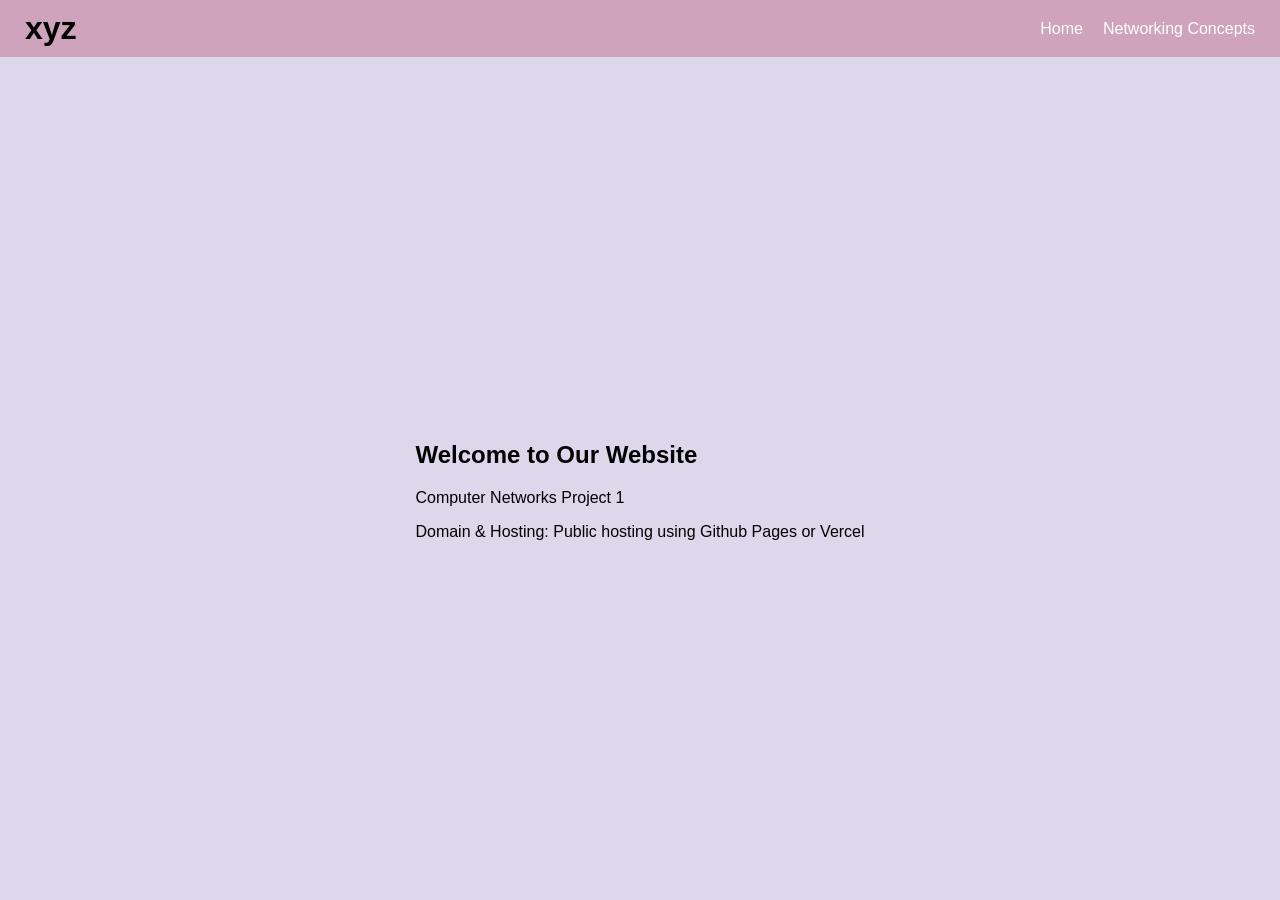
==== index.html @ 479d32f5 "skeleton file" ====
<!DOCTYPE html>
<html lang="en">
<head>
    <meta charset="UTF-8">
    <meta name="viewport" content="width=device-width, initial-scale=1.0">
    <link rel="stylesheet" href="main.css">
    <title>Project1</title>
</head>

<body>
    <header class= "landing-header" role="banner">
        <h1 class="landing-title">xyz</h1>
        <nav class="landing-nav" role="navigation">
            <ul class="landing-nav-list">
                <li class="landing-nav-item"><a href="index.html">Home</a></li>
                <li class="landing-nav-item"><a href="networking.html">Networking Concepts</a></li>
            </ul>
        </nav>
    </header>

    <main class="landing-page" role="main">
      <section id="home" class="section">
        <h1>Welcome to Our Website</h1>
        <p>Computer Networks Project 1</p>
        <p>Domain & Hosting: Public hosting using Github Pages or Vercel</p>
        

        <div class="card">
            <h3></h3>
        </div>



        </section>
    
    
    
    
    
    
    </main>
</body> 
</html>
---- main.css ----
* {
  box-sizing: border-box;
}


body {
  margin: 0;
  font-family: Arial, sans-serif;
  background-color: #ddd7eb;
}

.landing-header {
  background-color: rgb(208, 163, 188);
  display: flex;
  justify-content: space-evenly;
  align-items: center;
  position: fixed;
  width: 100%;
  top: 0;
  padding: 10px 25px;
  z-index: 100;
}
.landing-title {
  margin:0;
  flex: 1;
  min-width: 0;

}
.landing-nav {
  display: flex;
  flex-shrink: 0;
}

.landing-nav-list {
  flex-wrap: wrap;
  list-style: none;
  display: flex;
  gap: 20px;
  margin: 0;
  padding: 0;
  
}

.landing-header a {
  color: white;
  text-decoration: none;
  transition: color 0.3s ease;
  display: flex;
  
  }

.landing-header a:hover {
  color: #dfb6f7;
}

.landing-page {
  display: flex;
  flex-direction: column;
  align-items: center;
  justify-content: center;
  height: 100vh;
}

.landing-page {
  padding-top: 80px;
}
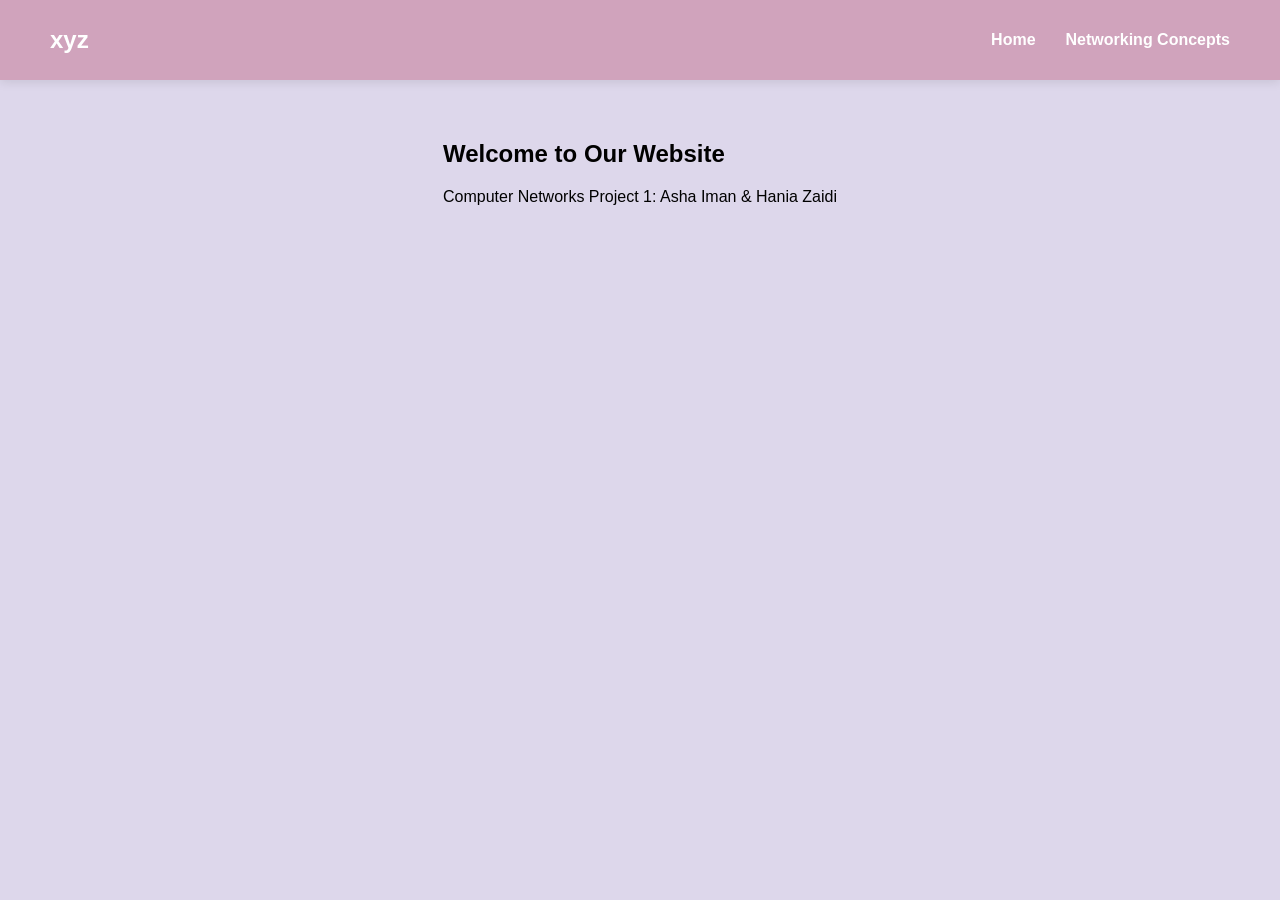
==== commit cf050c35: "html css" ====
--- a/index.html
+++ b/index.html
@@ -21,23 +21,8 @@
     <main class="landing-page" role="main">
       <section id="home" class="section">
         <h1>Welcome to Our Website</h1>
-        <p>Computer Networks Project 1</p>
-        <p>Domain & Hosting: Public hosting using Github Pages or Vercel</p>
-        
-
-        <div class="card">
-            <h3></h3>
-        </div>
-
-
-
-        </section>
-    
-    
-    
-    
-    
-    
+        <p>Computer Networks Project 1: Asha Iman & Hania Zaidi</p>
+      </section>
     </main>
 </body> 
 </html>
--- a/main.css
+++ b/main.css
@@ -2,52 +2,47 @@
   box-sizing: border-box;
 }
 
-
 body {
   margin: 0;
   font-family: Arial, sans-serif;
-  background-color: #ddd7eb;
+  background-color: #ddd7eb; 
+  min-height: 100vh;
 }
 
 .landing-header {
-  background-color: rgb(208, 163, 188);
+  background-color: rgb(208, 163, 188); 
   display: flex;
-  justify-content: space-evenly;
+  justify-content: space-between; 
   align-items: center;
   position: fixed;
   width: 100%;
   top: 0;
-  padding: 10px 25px;
+  left: 0;
+  padding: 0 50px; 
+  height: 80px; 
   z-index: 100;
+  box-shadow: 0 2px 10px rgba(0,0,0,0.1);
 }
+
 .landing-title {
-  margin:0;
-  flex: 1;
-  min-width: 0;
-
-}
-.landing-nav {
-  display: flex;
-  flex-shrink: 0;
+  margin: 0;
+  color: white; 
+  font-size: 1.5rem;
 }
 
 .landing-nav-list {
-  flex-wrap: wrap;
   list-style: none;
   display: flex;
-  gap: 20px;
+  gap: 30px;
   margin: 0;
   padding: 0;
-  
 }
 
 .landing-header a {
   color: white;
   text-decoration: none;
-  transition: color 0.3s ease;
-  display: flex;
-  
-  }
+  font-weight: bold;
+}
 
 .landing-header a:hover {
   color: #dfb6f7;
@@ -57,10 +52,38 @@
   display: flex;
   flex-direction: column;
   align-items: center;
-  justify-content: center;
-  height: 100vh;
+  padding-top: 120px; 
+  padding-bottom: 50px;
+  min-height: 100vh;
 }
 
-.landing-page {
-  padding-top: 80px;
+.card {
+  background: white;
+  padding: 30px;
+  margin: 15px 0;
+  border-radius: 15px;
+  box-shadow: 0 4px 15px rgba(0,0,0,0.05);
+  width: 90%;
+  max-width: 600px;
+  color: #333;
+}
+
+button {
+  padding: 8px 15px;
+  background-color: rgb(208, 163, 188);
+  color: white;
+  border: none;
+  border-radius: 4px;
+  cursor: pointer;
+  margin-top: 10px;
+}
+
+#ip-address {
+  font-family: 'Courier New', Courier, monospace;
+  color: #7d5ba6;
+  font-weight: bold;
+}
+
+button:hover {
+  background-color: #dfb6f7;
 }
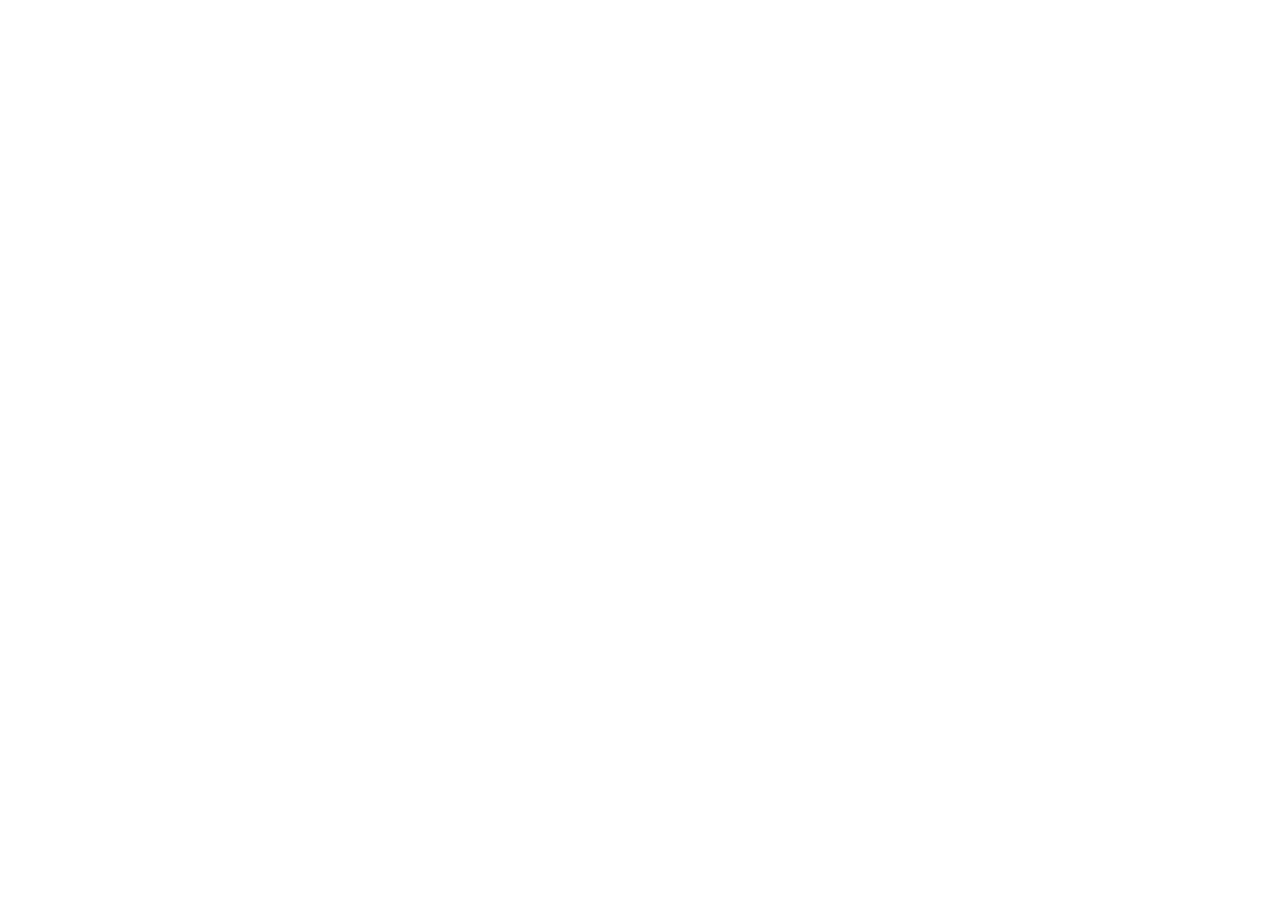
==== commit 08108c07: "Updates" ====
--- a/index.html
+++ b/index.html
@@ -1,28 +1,14 @@
-<!DOCTYPE html>
+<!doctype html>
 <html lang="en">
-<head>
-    <meta charset="UTF-8">
-    <meta name="viewport" content="width=device-width, initial-scale=1.0">
-    <link rel="stylesheet" href="main.css">
-    <title>Project1</title>
-</head>
-
-<body>
-    <header class= "landing-header" role="banner">
-        <h1 class="landing-title">xyz</h1>
-        <nav class="landing-nav" role="navigation">
-            <ul class="landing-nav-list">
-                <li class="landing-nav-item"><a href="index.html">Home</a></li>
-                <li class="landing-nav-item"><a href="networking.html">Networking Concepts</a></li>
-            </ul>
-        </nav>
-    </header>
-
-    <main class="landing-page" role="main">
-      <section id="home" class="section">
-        <h1>Welcome to Our Website</h1>
-        <p>Computer Networks Project 1: Asha Iman & Hania Zaidi</p>
-      </section>
-    </main>
-</body> 
-</html>+  <head>
+    <meta charset="UTF-8" />
+    <link rel="icon" type="image/svg+xml" href="/Networks-Project-1/vite.svg" />
+    <meta name="viewport" content="width=device-width, initial-scale=1.0" />
+    <title>cn-project1</title>
+    <script type="module" crossorigin src="/Networks-Project-1/assets/index-Cu4d6V-J.js"></script>
+    <link rel="stylesheet" crossorigin href="/Networks-Project-1/assets/index-DQ3P1g1z.css">
+  </head>
+  <body>
+    <div id="root"></div>
+  </body>
+</html>
